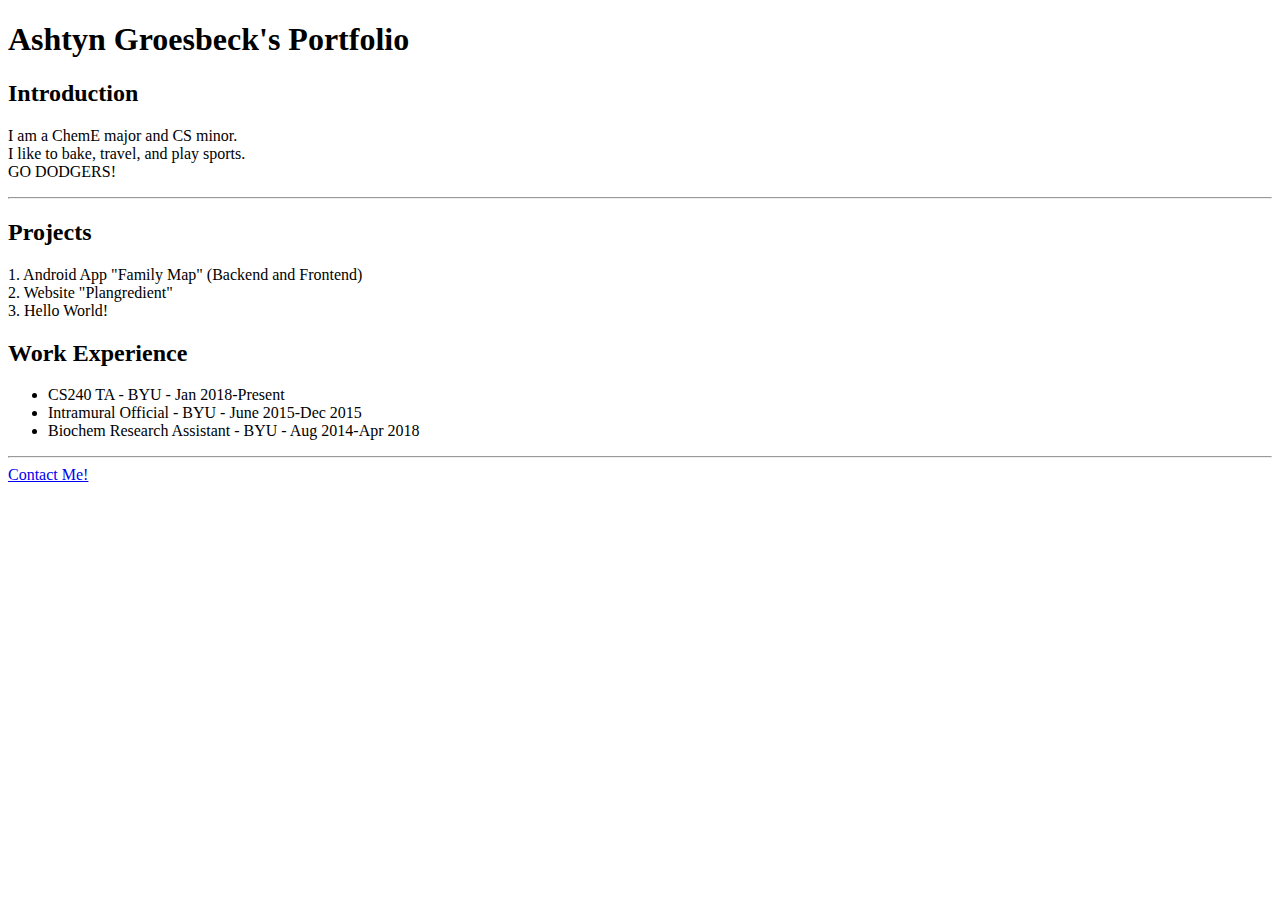
==== index.html @ 116686a2 "Uploaded html" ====
<!DOCTYPE html>
<html>
<head>
<title>Ashtyn Groesbeck's Portfolio</title>
</head>
<body>

<h1>Ashtyn Groesbeck's Portfolio</h1>


<h2>Introduction</h2>
<p>I am a ChemE major and CS minor.<br>I like to bake, travel, and play sports.<br>GO DODGERS!</p>
<hr/>

<h2>Projects</h2>
<p>1. Android App "Family Map" (Backend and Frontend)<br>
	2. Website "Plangredient"<br>
	3. Hello World!</p>

<h2>Work Experience</h2>
<ul><li>CS240 TA - BYU - Jan 2018-Present</li>
	<li>Intramural Official - BYU - June 2015-Dec 2015</li>
	<li>Biochem Research Assistant - BYU - Aug 2014-Apr 2018</li></ul>
<hr/>

<a href=/contact.html> Contact Me!</a>

</body>
</html>
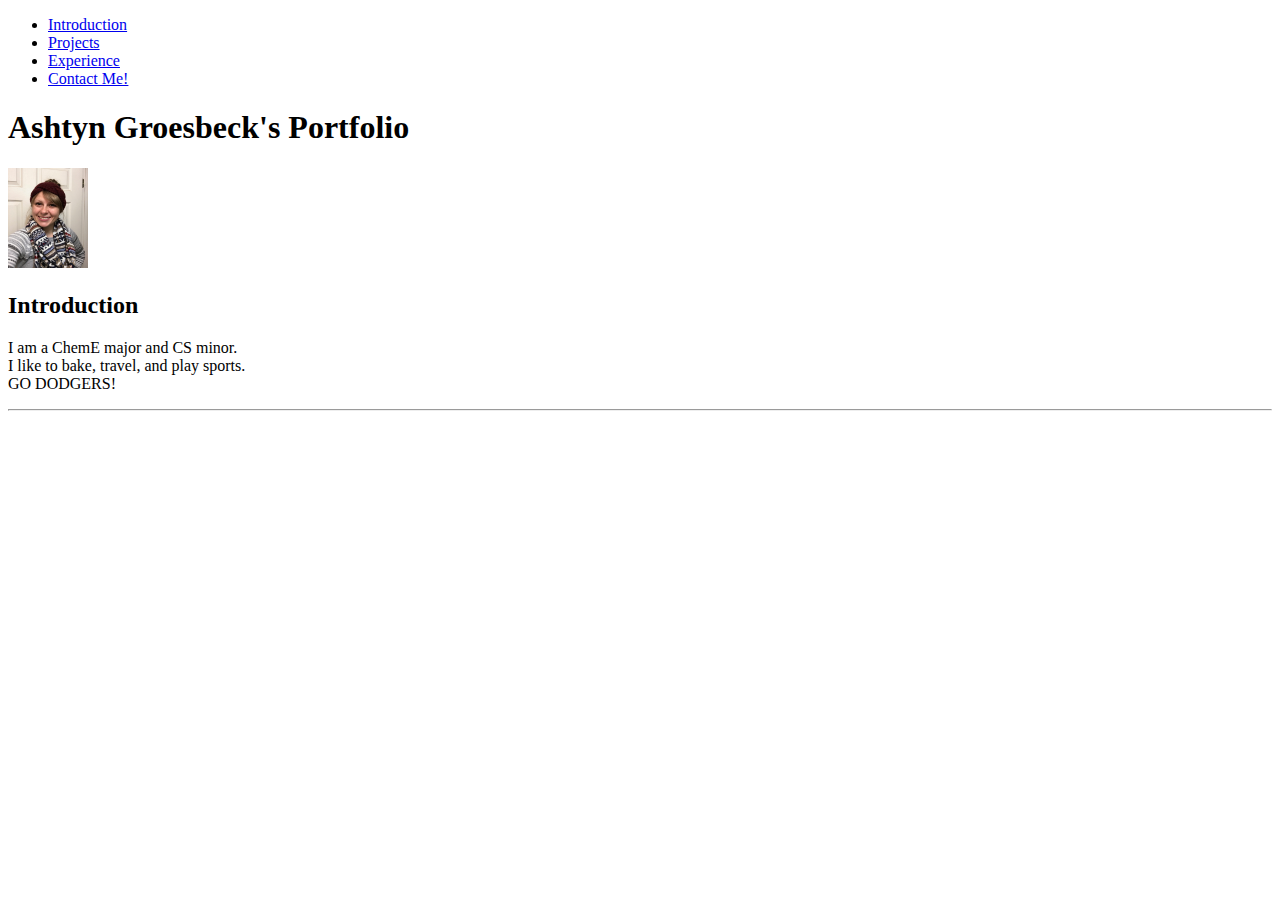
==== commit acfe5a61: "new css styling and linked pages" ====
--- a/index.html
+++ b/index.html
@@ -2,28 +2,35 @@
 <html>
 <head>
 <title>Ashtyn Groesbeck's Portfolio</title>
+<link rel="stylesheet" href="portfolioStyle.css">
 </head>
 <body>
 
+<nav>
+<ul>
+  <li><a href=/portfolio/index.html> Introduction </a></li>
+  <li><a href=/portfolio/projects.html> Projects </a></li>
+  <li><a href=/portfolio/experience.html> Experience </a></li>
+  <li><a href=/portfolio/contact.html> Contact Me! </a></li>
+</ul>
+</nav>
+
 <h1>Ashtyn Groesbeck's Portfolio</h1>
 
+<section>
+   <aside>
+      <img src="IMG_3238.jpg" style="width:80px;height:100px;"/>
+   </aside>
+   <article>
+      <h2>Introduction</h2>
+		<p>I am a ChemE major and CS minor.<br>I like to bake, travel, and play sports.<br>GO DODGERS!</p>
+   </article>
+</section>
 
-<h2>Introduction</h2>
-<p>I am a ChemE major and CS minor.<br>I like to bake, travel, and play sports.<br>GO DODGERS!</p>
 <hr/>
 
-<h2>Projects</h2>
-<p>1. Android App "Family Map" (Backend and Frontend)<br>
-	2. Website "Plangredient"<br>
-	3. Hello World!</p>
 
-<h2>Work Experience</h2>
-<ul><li>CS240 TA - BYU - Jan 2018-Present</li>
-	<li>Intramural Official - BYU - June 2015-Dec 2015</li>
-	<li>Biochem Research Assistant - BYU - Aug 2014-Apr 2018</li></ul>
-<hr/>
 
-<a href=/contact.html> Contact Me!</a>
 
 </body>
-</html>+</html>
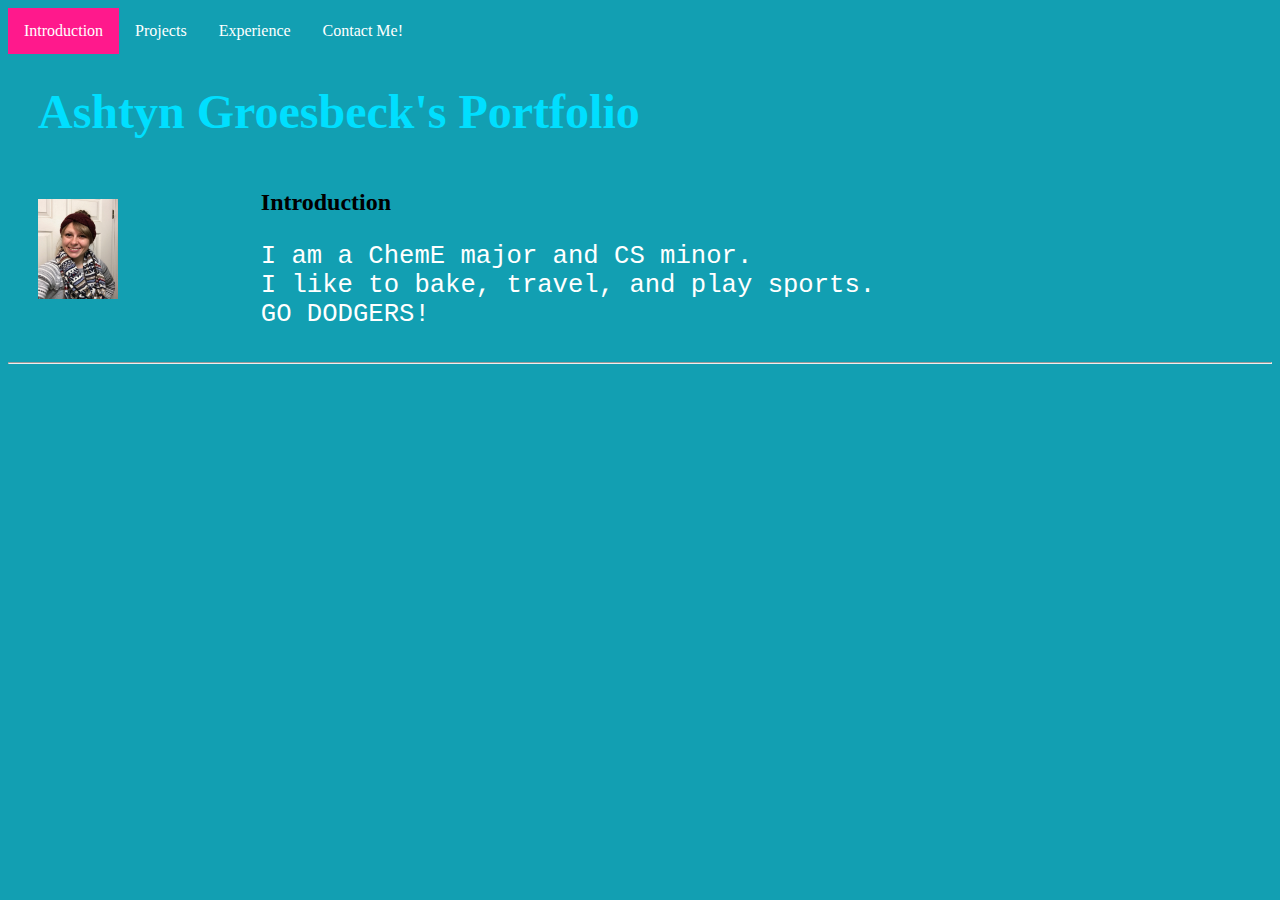
==== commit 713bd1be: "highlight active tab" ====
--- a/index.html
+++ b/index.html
@@ -8,7 +8,7 @@
 
 <nav>
 <ul>
-  <li><a href=/portfolio/index.html> Introduction </a></li>
+  <li><a class="active" href=/portfolio/index.html> Introduction </a></li>
   <li><a href=/portfolio/projects.html> Projects </a></li>
   <li><a href=/portfolio/experience.html> Experience </a></li>
   <li><a href=/portfolio/contact.html> Contact Me! </a></li>
--- a/portfolioStyle.css
+++ b/portfolioStyle.css
@@ -0,0 +1,66 @@
+/*background color
+text color
+separate styling for headers and paragraphs
+borders around elements or above and below elements
+*/
+
+body {
+    background-color: #129FB2;
+}
+h1 {
+    color: #00DFFF;
+    font-family: verdana;
+    font-size: 300%;
+    margin: 30px;
+}
+p {
+    color: white;
+    font-family: courier;
+    font-size: 160%;
+}
+
+img{
+    margin: 30px;
+}
+
+nav ul {
+    list-style-type: none;
+    margin: 0;
+    padding: 0;
+    overflow: hidden;
+    background-color: : #333;
+}
+
+nav li {
+    display: inline;
+    float:left;
+}
+
+nav li a{
+	display: block;
+    color: white;
+    text-align: center;
+    padding: 14px 16px;
+    text-decoration: none;
+}
+
+nav li a:hover:not(.active) {
+    background-color: #111;
+}
+
+nav li .active {
+    background-color: #FF198C;
+}
+
+section {
+ display: flex;
+}
+
+aside {
+ flex: 1
+}
+
+article {
+ flex: 4
+}
+
